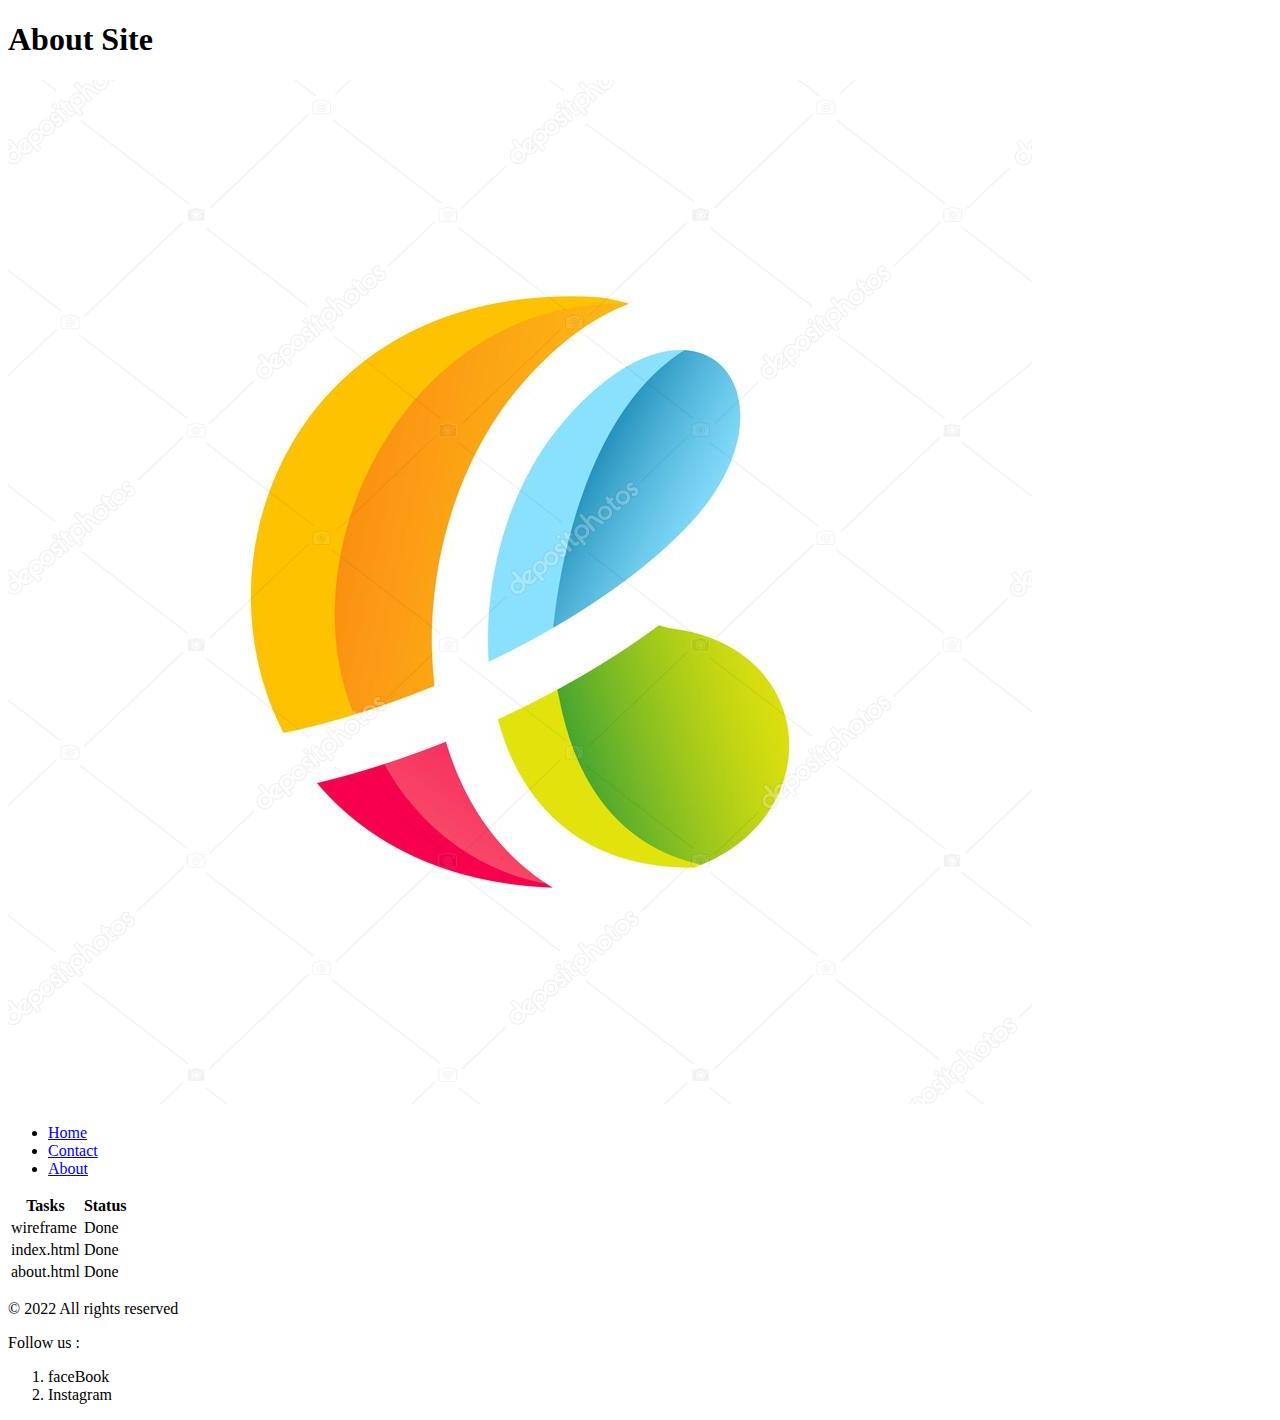
==== index.html @ 7522a808 "Update" ====
<!DOCTYPE html>
<html lang="en">

<head>
    <meta charset="UTF-8">
    <meta http-equiv="X-UA-Compatible" content="IE=edge">
    <meta name="viewport" content="width=device-width, initial-scale=1.0">
    <title>About Site</title>
</head>

<body>
    <header>
        <p>
        <h1>About Site</h1>
        </p>
        <div>
            <img src="./assets/logo2.jpg">
        </div>
        <nav>
            <ul>

                <li><a href="#home">Home</a></li>
                <li><a href="#contact">Contact</a></li>
                <li><a href="#about">About</a></li>

            </ul>
        </nav>
    </header>
    <main>
        <table>
            <tr>
                <th>Tasks</th>
                <th>Status</th>

            </tr>
            <tr>
                <td>wireframe</td>
                <td>Done</td>

            </tr>
            <tr>
                <td>index.html</td>
                <td>Done</td>

            </tr>
            <tr>
                <td>about.html</td>
                <td>Done</td>

            </tr>
        </table>
    </main>
    <footer>
        <div>
            <p> &copy; 2022 All rights reserved </p>
        </div>
        <div>
            <p>Follow us :</p>
            <ol>
                <li>faceBook</li>
                <li>Instagram</li>
            </ol>
        </div>
    </footer>
</body>

</html>
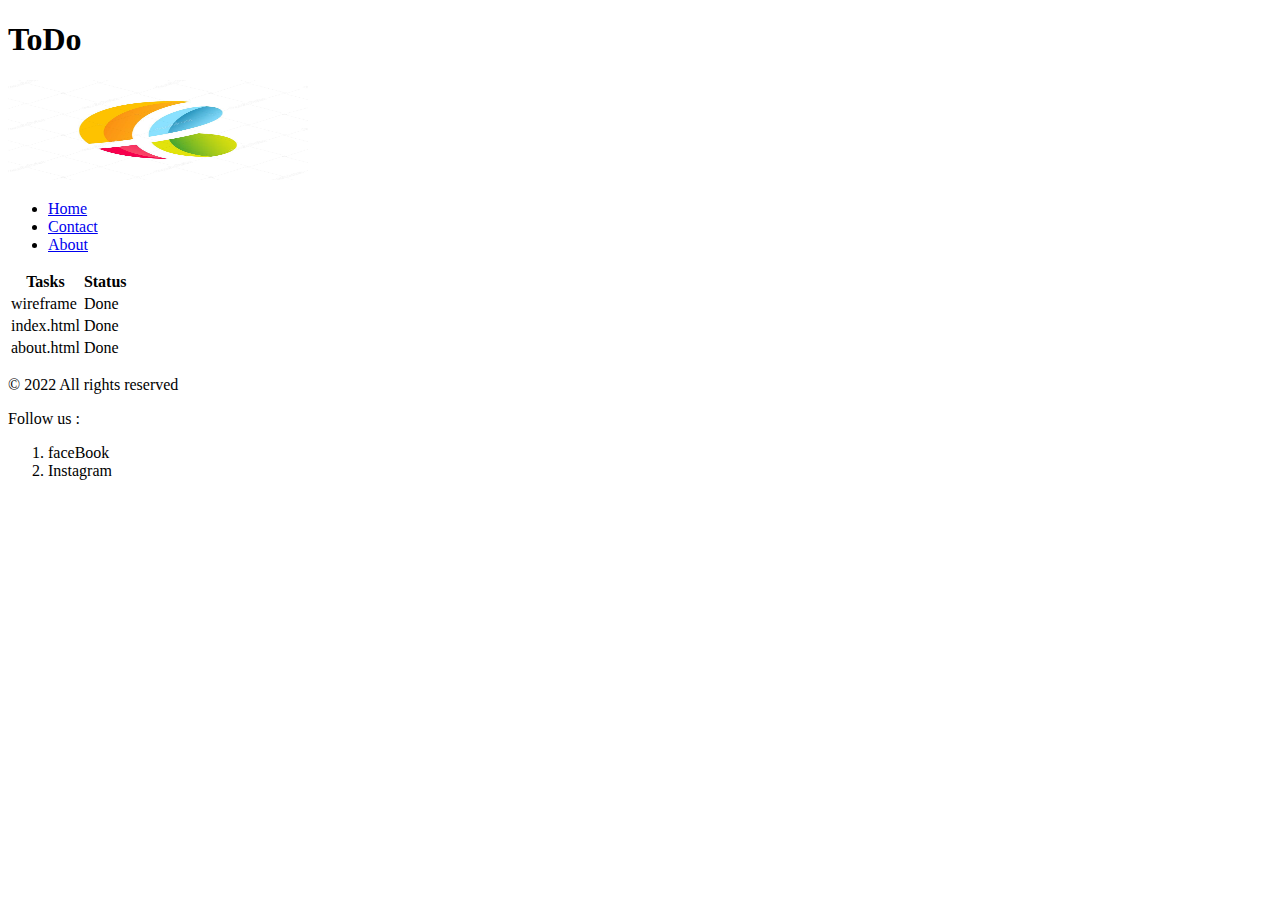
==== commit 69da612e: "imag3" ====
--- a/index.html
+++ b/index.html
@@ -5,16 +5,16 @@
     <meta charset="UTF-8">
     <meta http-equiv="X-UA-Compatible" content="IE=edge">
     <meta name="viewport" content="width=device-width, initial-scale=1.0">
-    <title>About Site</title>
+    <title>ToDo</title>
 </head>
 
 <body>
     <header>
         <p>
-        <h1>About Site</h1>
+        <h1>ToDo</h1>
         </p>
         <div>
-            <img src="./assets/logo2.jpg">
+            <img src="./assets/logo2.jpg" width="300" height="100">
         </div>
         <nav>
             <ul>
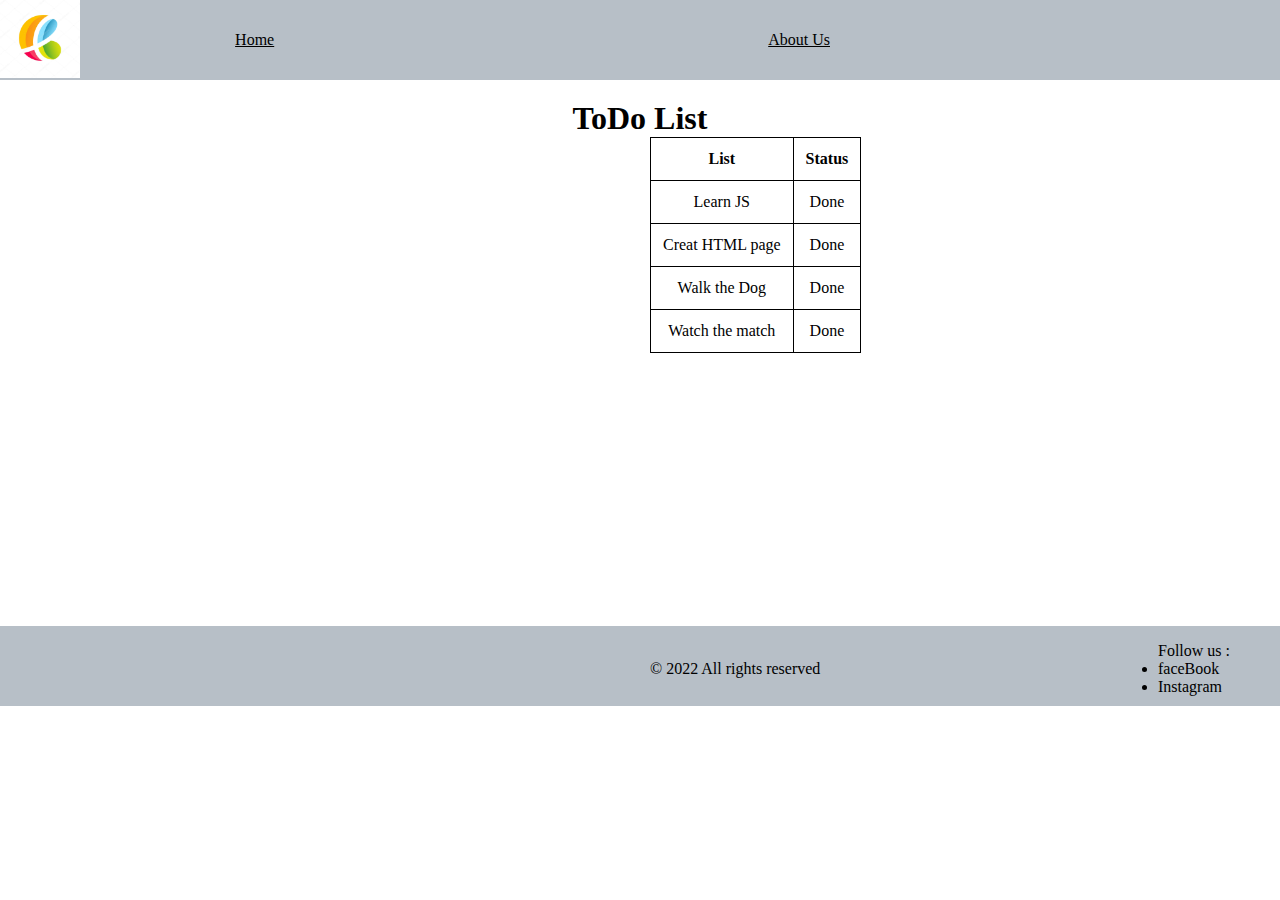
==== commit a7c8d010: "add_style" ====
--- a/index.html
+++ b/index.html
@@ -5,63 +5,71 @@
     <meta charset="UTF-8">
     <meta http-equiv="X-UA-Compatible" content="IE=edge">
     <meta name="viewport" content="width=device-width, initial-scale=1.0">
+    <link rel="stylesheet" href="./about.html">
+    <link rel="stylesheet" href="./style/index.css">
+
     <title>ToDo</title>
 </head>
 
 <body>
-    <header>
-        <p>
-        <h1>ToDo</h1>
-        </p>
+    <div class="grid-container">
+    <header class="Style_header">
+
         <div>
-            <img src="./assets/logo2.jpg" width="300" height="100">
+            <img src="./assets/logo2.jpg" alt="" class="header-logo" width="300" height="100">
         </div>
-        <nav>
-            <ul>
+        <nav class="header-nav">
 
-                <li><a href="#home">Home</a></li>
-                <li><a href="#contact">Contact</a></li>
-                <li><a href="#about">About</a></li>
+            <a href="#home">Home</a>
+            <a href="#about us">About Us</a>
 
-            </ul>
         </nav>
     </header>
     <main>
-        <table>
+        <p>
+        <h1 class="title">ToDo List</h1>
+        </p>
+        <table class="table">
             <tr>
-                <th>Tasks</th>
+                <th>List</th>
                 <th>Status</th>
 
             </tr>
             <tr>
-                <td>wireframe</td>
+                <td>Learn JS</td>
                 <td>Done</td>
 
             </tr>
             <tr>
-                <td>index.html</td>
+                <td>Creat HTML page</td>
                 <td>Done</td>
 
             </tr>
             <tr>
-                <td>about.html</td>
+                <td>Walk the Dog</td>
+                <td>Done</td>
+
+            </tr>
+            <tr>
+                <td>Watch the match</td>
                 <td>Done</td>
 
             </tr>
         </table>
     </main>
     <footer>
-        <div>
+        <div class="copy">
             <p> &copy; 2022 All rights reserved </p>
         </div>
-        <div>
+        <div class="follow">
             <p>Follow us :</p>
-            <ol>
+            <ul>
                 <li>faceBook</li>
                 <li>Instagram</li>
-            </ol>
+            </ul>
         </div>
     </footer>
+</div>
 </body>
 
 </html>--- a/style/index.css
+++ b/style/index.css
@@ -0,0 +1,95 @@
+
+* {
+   padding: 0;
+   margin: 0;
+   box-sizing: border-box;
+   
+ }
+ 
+.grid-container{
+   display: grid;
+   grid-template-rows: 80px 1fr 1fr 80px;
+   grid-template-columns: 1fr ;
+}
+
+header {
+   background-color:  #b7bfc7;
+   height: 80px;
+   grid-column: 1 / -1;
+   grid-row: 1 / 2;
+   display: flex;/*put the nav up_specify padding */
+   align-items: center;/*make the element at center of header*/
+   justify-content: space-between;/*put nav on right*/
+}
+.header-logo {
+   width: 80px;
+   height: 80px;
+   object-fit: cover;
+ }
+
+ header .header-nav a {
+   padding: 0px 400px 0px 40px;
+   margin-right: 50px;
+   color: #000;
+   /*float: right!important;*/
+ }
+
+ main{
+    grid-column: 1 / -1;
+    grid-row: 2 / 3;
+ }
+ .title{
+    padding-top: 20px;
+   text-align: center;
+   grid-column: 1 /-1;
+    grid-row: 2 / 3;
+ }
+
+ .table,td,th{
+   border: 1px solid #000;
+   text-align: center;
+  padding-top: 12px;
+  padding-bottom: 12px;
+  padding-left: 12px;
+  padding-right: 12px;
+}
+.table
+{
+   position: relative;
+   left: 650px;
+   /*align-items: center;*/
+   border-collapse: collapse;
+   /*position:relative;*/
+   grid-column: 1 /-1;
+   grid-row: 3 / 4;
+}
+
+footer{
+ 
+   display: flex;
+   background-color:  #b7bfc7;
+   justify-content: space-between;
+   grid-column: 1 / -1;
+   display: flex;
+   align-items: center;
+   grid-row: 4 / -1;
+  
+}
+
+.follow{
+   padding-right: 50px;
+   padding-top: 5px;
+  
+}
+/*
+.follow li{
+ 
+      display: inline;
+  
+}*/
+.copy{
+   position: relative;
+   left: 650px;
+   padding-top: 5px;
+   align-items: center;
+}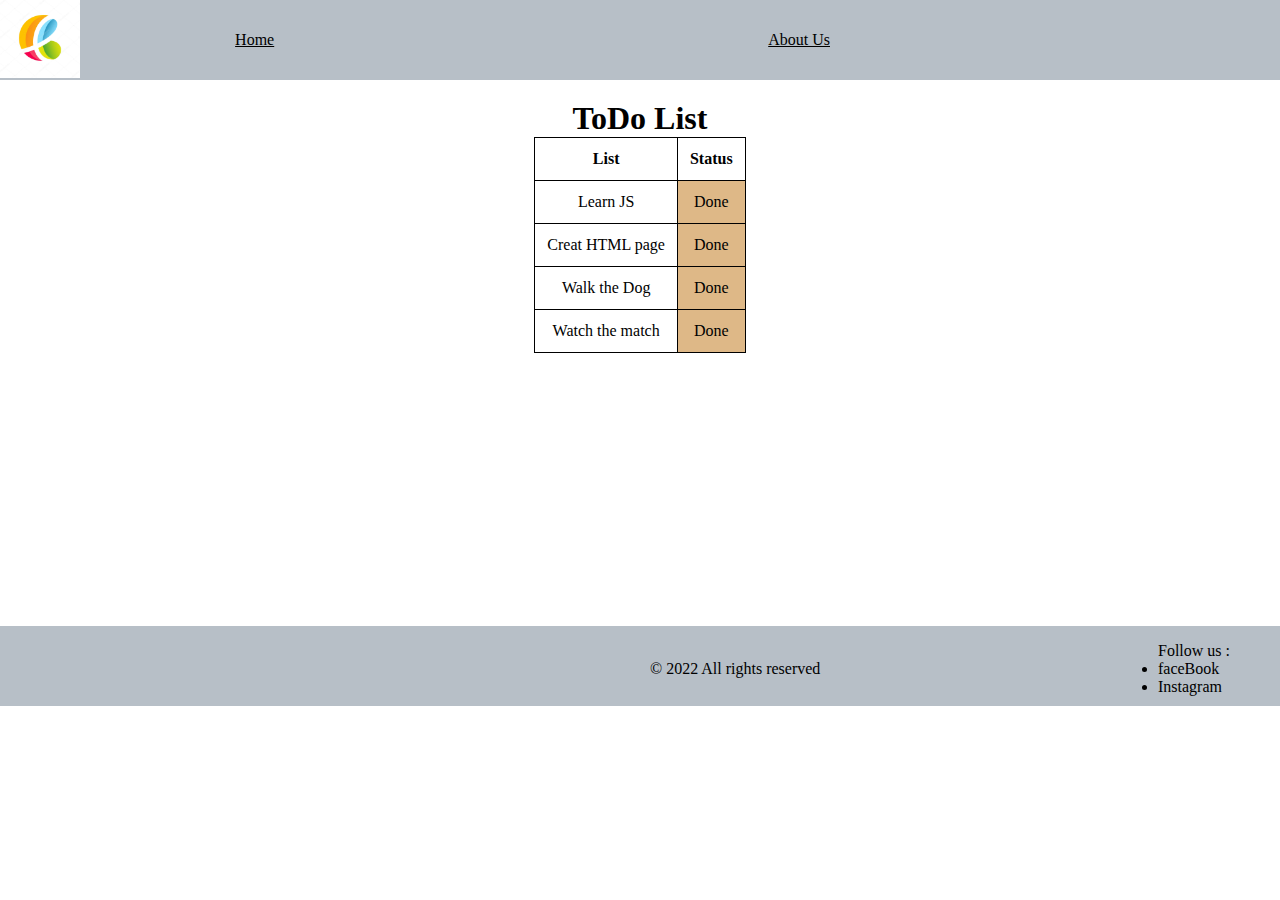
==== commit f1e27c50: "add_JavaS" ====
--- a/index.html
+++ b/index.html
@@ -5,6 +5,7 @@
     <meta charset="UTF-8">
     <meta http-equiv="X-UA-Compatible" content="IE=edge">
     <meta name="viewport" content="width=device-width, initial-scale=1.0">
+
     <link rel="stylesheet" href="./about.html">
     <link rel="stylesheet" href="./style/index.css">
 
@@ -37,22 +38,22 @@
             </tr>
             <tr>
                 <td>Learn JS</td>
-                <td>Done</td>
+                <td class="status">Done</td>
 
             </tr>
             <tr>
                 <td>Creat HTML page</td>
-                <td>Done</td>
+                <td class="status">Done</td>
 
             </tr>
             <tr>
                 <td>Walk the Dog</td>
-                <td>Done</td>
+                <td class="status">Done</td>
 
             </tr>
             <tr>
                 <td>Watch the match</td>
-                <td>Done</td>
+                <td class="status">Done</td>
 
             </tr>
         </table>
@@ -70,6 +71,10 @@
         </div>
     </footer>
 </div>
+
+<script src="./js/app.js"> /*For JS */
+
+</script>
 </body>
 
 </html>--- a/style/index.css
+++ b/style/index.css
@@ -45,6 +45,9 @@
     grid-row: 2 / 3;
  }
 
+ .status{/*color the status*/
+    background-color: burlywood;
+ }
  .table,td,th{
    border: 1px solid #000;
    text-align: center;
@@ -55,8 +58,11 @@
 }
 .table
 {
+
+   margin-left: auto;/*center the table*/
+   margin-right: auto;
    position: relative;
-   left: 650px;
+  /* left: 650px;*/
    /*align-items: center;*/
    border-collapse: collapse;
    /*position:relative;*/
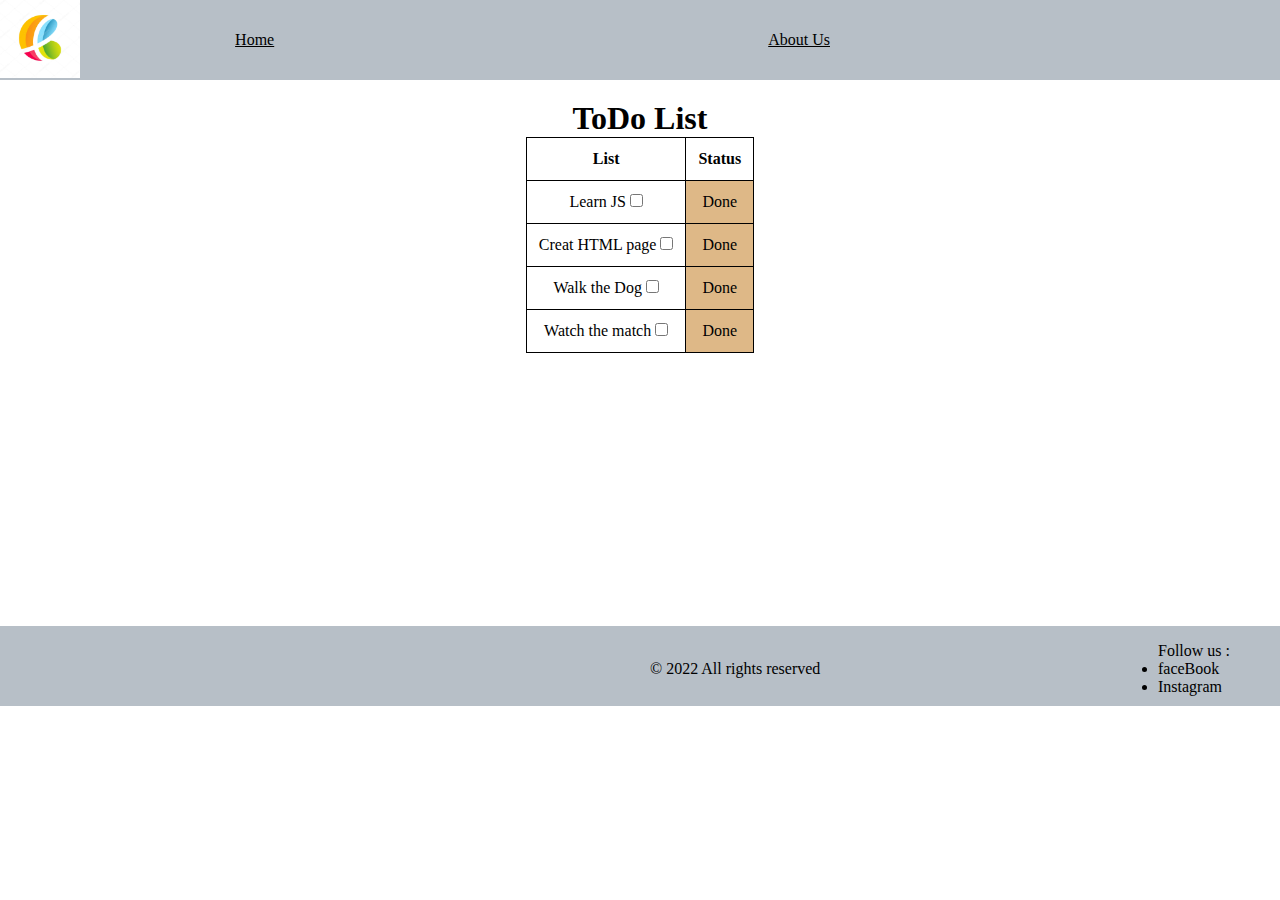
==== commit c0e589b3: "add_checkBox" ====
--- a/index.html
+++ b/index.html
@@ -37,22 +37,40 @@
 
             </tr>
             <tr>
-                <td>Learn JS</td>
+                <td>
+                    Learn JS
+                    <label class="check-box">
+                        <input type="checkbox" name="checkbox" />
+                      </label>
+
+                </td>
                 <td class="status">Done</td>
 
             </tr>
             <tr>
-                <td>Creat HTML page</td>
+                <td>Creat HTML page
+                    <label class="check-box">
+                        <input type="checkbox" name="checkbox1" />
+                      </label>
+                </td>
                 <td class="status">Done</td>
 
             </tr>
             <tr>
-                <td>Walk the Dog</td>
+                <td>Walk the Dog
+                    <label class="check-box">
+                        <input type="checkbox" name="checkbox2" />
+                      </label>
+                </td>
                 <td class="status">Done</td>
 
             </tr>
             <tr>
-                <td>Watch the match</td>
+                <td>Watch the match
+                    <label class="check-box">
+                        <input type="checkbox" name="checkbox3" />
+                      </label>
+                </td>
                 <td class="status">Done</td>
 
             </tr>
--- a/style/index.css
+++ b/style/index.css
@@ -45,9 +45,13 @@
     grid-row: 2 / 3;
  }
 
- .status{/*color the status*/
+ 
+
+
+ .status{
     background-color: burlywood;
  }
+ 
  .table,td,th{
    border: 1px solid #000;
    text-align: center;
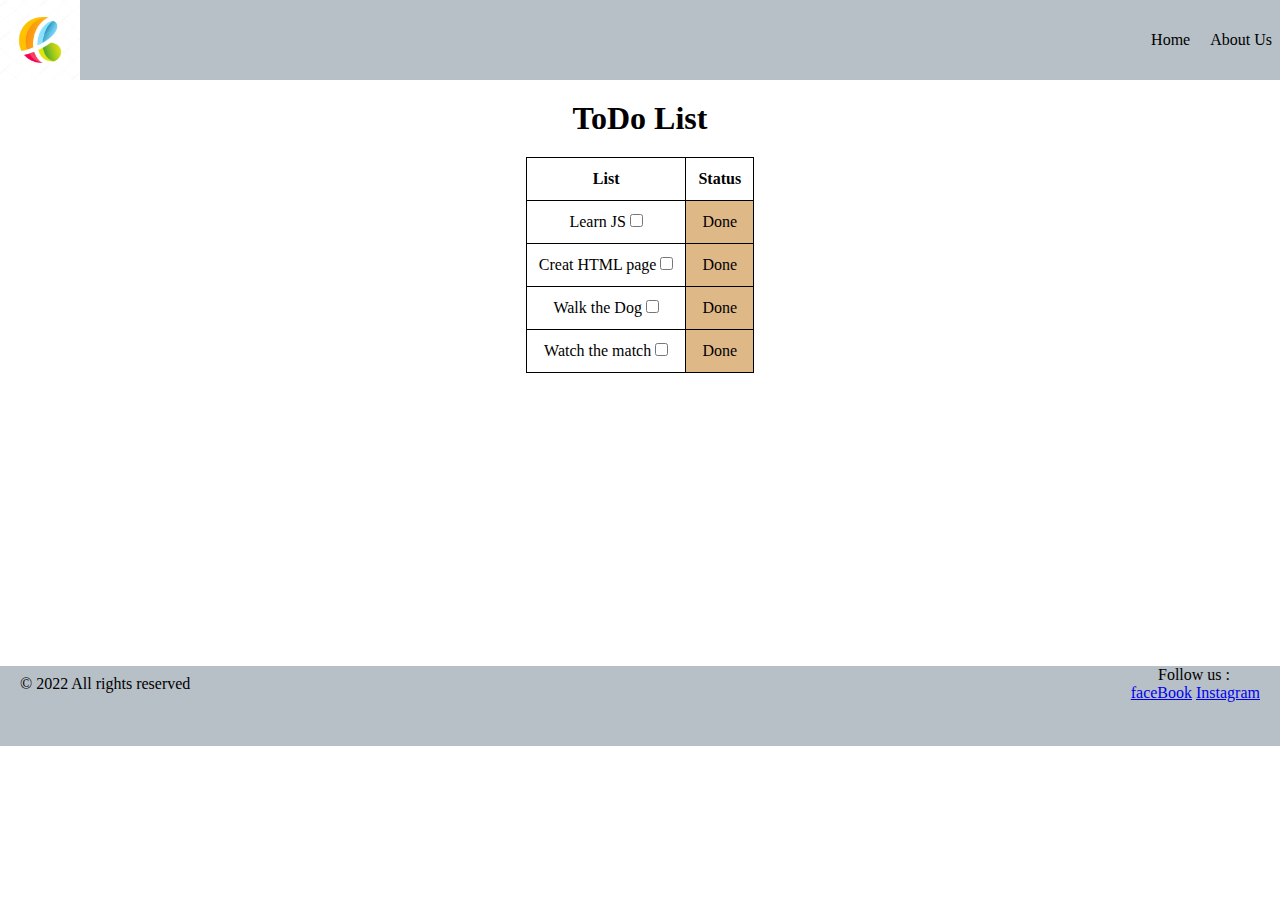
==== commit f9085ba2: "Update_task4" ====
--- a/index.html
+++ b/index.html
@@ -14,85 +14,85 @@
 
 <body>
     <div class="grid-container">
-    <header class="Style_header">
+        <header class="Style_header">
+            <img src="./assets/logo2.jpg" alt="" class="header-logo" width="300" height="100">
 
-        <div>
-            <img src="./assets/logo2.jpg" alt="" class="header-logo" width="300" height="100">
-        </div>
-        <nav class="header-nav">
+            <nav class="header-nav">
+                <ul>
+                    <li><a href="#home">Home</a></li>
+                    <li><a href="./about.html">About Us</a></li>
+                </ul>
+            </nav>
+        </header>
+        <main>
+            <p>
+            <h1 class="title">ToDo List</h1>
+            </p>
+            <table class="table">
+                <tr>
+                    <th>List</th>
+                    <th>Status</th>
 
-            <a href="#home">Home</a>
-            <a href="#about us">About Us</a>
+                </tr>
+                <tr>
+                    <td>
+                        Learn JS
+                        <label class="check-box">
+                            <input type="checkbox" name="checkbox" />
+                        </label>
 
-        </nav>
-    </header>
-    <main>
-        <p>
-        <h1 class="title">ToDo List</h1>
-        </p>
-        <table class="table">
-            <tr>
-                <th>List</th>
-                <th>Status</th>
+                    </td>
+                    <td class="status">Done</td>
 
-            </tr>
-            <tr>
-                <td>
-                    Learn JS
-                    <label class="check-box">
-                        <input type="checkbox" name="checkbox" />
-                      </label>
+                </tr>
+                <tr>
+                    <td>Creat HTML page
+                        <label class="check-box">
+                            <input type="checkbox" name="checkbox1" />
+                        </label>
+                    </td>
+                    <td class="status">Done</td>
 
-                </td>
-                <td class="status">Done</td>
+                </tr>
+                <tr>
+                    <td>Walk the Dog
+                        <label class="check-box">
+                            <input type="checkbox" name="checkbox2" />
+                        </label>
+                    </td>
+                    <td class="status">Done</td>
 
-            </tr>
-            <tr>
-                <td>Creat HTML page
-                    <label class="check-box">
-                        <input type="checkbox" name="checkbox1" />
-                      </label>
-                </td>
-                <td class="status">Done</td>
+                </tr>
+                <tr>
+                    <td>Watch the match
+                        <label class="check-box">
+                            <input type="checkbox" name="checkbox3" />
+                        </label>
+                    </td>
+                    <td class="status">Done</td>
 
-            </tr>
-            <tr>
-                <td>Walk the Dog
-                    <label class="check-box">
-                        <input type="checkbox" name="checkbox2" />
-                      </label>
-                </td>
-                <td class="status">Done</td>
+                </tr>
+            </table>
+        </main>
+        <footer class="main-footer">
+            <div class="main-footer-container">
+                <div class="copy">
+                    <p> &copy; 2022 All rights reserved </p>
+                </div>
+                <div class="follow">
+                    <p class="title-follow">Follow us :</p>
+                    <ul class="footer-nav">
+                        <li><a href="https://www.facebook.com" target="_blank">faceBook</a></li>
+                        <li><a href="https://www.instagram.com" target="_blank">Instagram</a></li>
+                    </ul>
+                </div>
+            </div>
+        </footer>
+    </div>
 
-            </tr>
-            <tr>
-                <td>Watch the match
-                    <label class="check-box">
-                        <input type="checkbox" name="checkbox3" />
-                      </label>
-                </td>
-                <td class="status">Done</td>
+    <script src="./js/app.js"> /*For JS */
 
-            </tr>
-        </table>
-    </main>
-    <footer>
-        <div class="copy">
-            <p> &copy; 2022 All rights reserved </p>
-        </div>
-        <div class="follow">
-            <p>Follow us :</p>
-            <ul>
-                <li>faceBook</li>
-                <li>Instagram</li>
-            </ul>
-        </div>
-    </footer>
-</div>
-
-<script src="./js/app.js"> /*For JS */
-
-</script>
+    </script>
 </body>
 
 </html>--- a/style/index.css
+++ b/style/index.css
@@ -1,4 +1,3 @@
-
 * {
    padding: 0;
    margin: 0;
@@ -21,32 +20,38 @@
    align-items: center;/*make the element at center of header*/
    justify-content: space-between;/*put nav on right*/
 }
+
 .header-logo {
    width: 80px;
    height: 80px;
    object-fit: cover;
+   margin-right: 50px;
  }
 
- header .header-nav a {
-   padding: 0px 400px 0px 40px;
-   margin-right: 50px;
+ .header-nav li{
+    display: inline;
+ }
+ .header-nav a {
+   display: inline-block;
+   padding: .5em;
+   text-decoration: none;
    color: #000;
    /*float: right!important;*/
  }
-
+.header-nav a:hover{
+   background-color: beige;
+}
  main{
     grid-column: 1 / -1;
     grid-row: 2 / 3;
  }
  .title{
     padding-top: 20px;
+    margin-bottom: 20px;
    text-align: center;
    grid-column: 1 /-1;
     grid-row: 2 / 3;
  }
-
- 
-
 
  .status{
     background-color: burlywood;
@@ -74,32 +79,44 @@
    grid-row: 3 / 4;
 }
 
-footer{
- 
-   display: flex;
-   background-color:  #b7bfc7;
+.main-footer{
+    background-color:  #b7bfc7;
    justify-content: space-between;
    grid-column: 1 / -1;
-   display: flex;
-   align-items: center;
    grid-row: 4 / -1;
   
 }
 
-.follow{
-   padding-right: 50px;
-   padding-top: 5px;
-  
+.main-footer-container{
+   display: flex;
+   align-items: center;
 }
-/*
+
 .follow li{
  
       display: inline;
   
-}*/
+}
+.follow{
+   flex-grow: 1;
+   text-align: end;
+   margin-right: 20px;
+  
+}
+.title-follow{
+   margin-right: 30px;
+}
+.copy{
+    margin-left: 20px;
+}
+.footer-nav a:hover{
+   background-color: beige;
+}
+/*
 .copy{
    position: relative;
    left: 650px;
    padding-top: 5px;
    align-items: center;
-}+}*/
+
